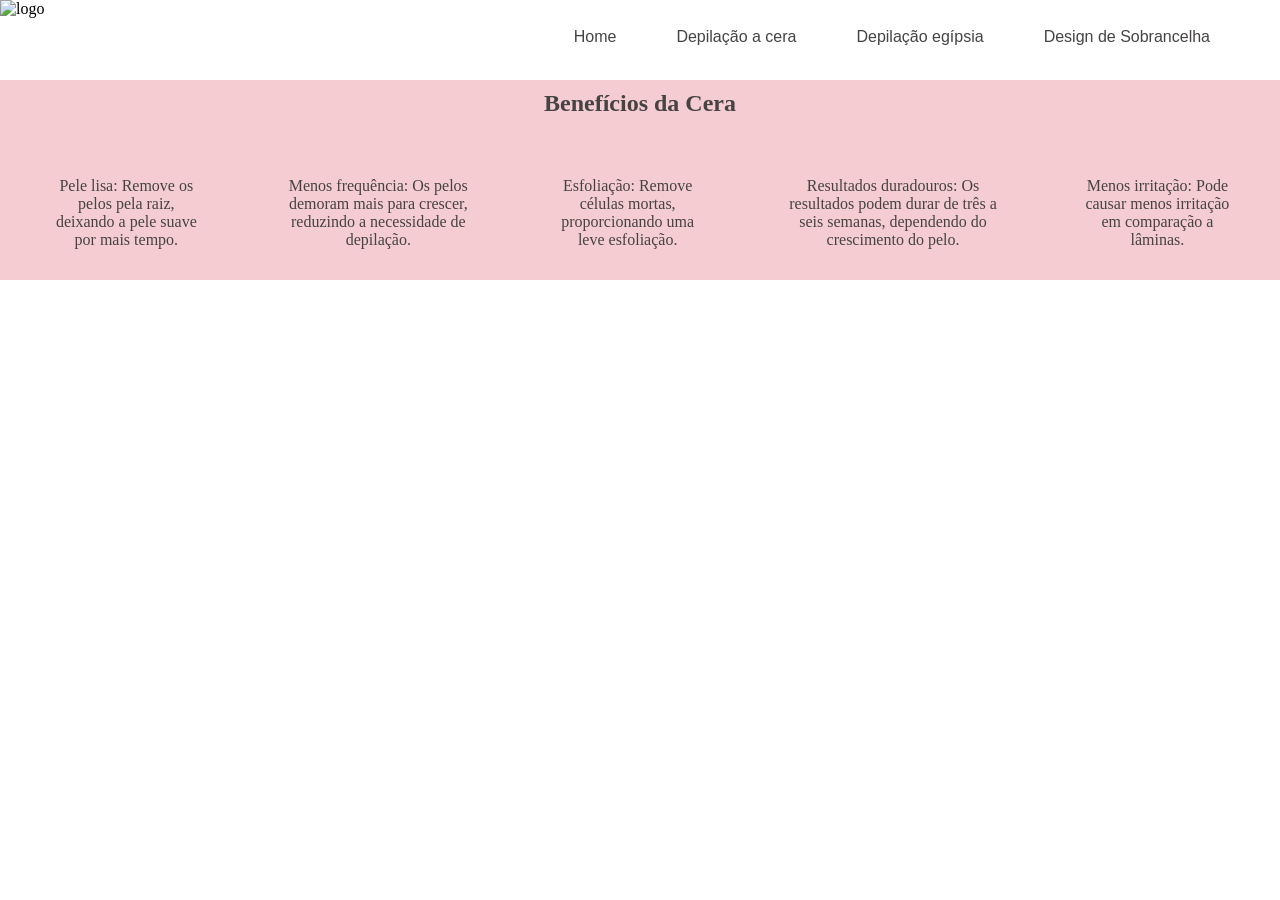
==== depilacap-a-cera.html @ 0272e815 "teste" ====
<!DOCTYPE html>
<html lang="pt-br">
<head>
    <meta charset="UTF-8">
    <meta name="viewport" content="width=device-width, initial-scale=1.0">
    <link rel="stylesheet" href="style.css">
    <title>Document</title>
</head>
<body>
    <header>
        <img src="" alt="logo">
            <nav>
                <ul>
                    <li><a href="index.html">Home</a></li>
                    <li><a href="depilacap-a-cera.html">Depilação a cera</a></li>
                    <li><a href="depilaçao-egipisia.html">Depilação egípsia</a></li>
                    <li><a href="design-de-sobrancelha.html">Design de Sobrancelha</a></li>
                </ul>
            </nav>
    </header>

    <section class="cera">
        <h2>Benefícios da Cera</h2>
        <ul>
            <p>Pele lisa: Remove os pelos pela raiz, deixando a pele suave por mais tempo.</p>
    
            <p>Menos frequência: Os pelos demoram mais para crescer, reduzindo a necessidade de depilação.</p>
        
            <p>Esfoliação: Remove células mortas, proporcionando uma leve esfoliação.</p>
       
            <p>Resultados duradouros: Os resultados podem durar de três a seis semanas, dependendo do crescimento do pelo.</p>
        
            <p>Menos irritação: Pode causar menos irritação em comparação a lâminas.</p>
        </ul>
    </section>
</body>
</html>
---- style.css ----
@charset "UTF-8";

*{
    padding: 0;
    margin: 0;
}

header{
    background-color: white;
    height: 80px;
    flex-wrap: wrap;
}

ul{
    display: flex;
    justify-content: space-between;
    padding: 10px 10px;
    float: right;
    list-style: none;
}

a{
    margin-right: 60px;
    text-decoration: none;
    font-size: 16px;
    color: rgb(69, 67, 67);
    font-family: Arial, Helvetica, sans-serif;
}

h2{
    text-align: center;
    color: rgb(69, 67, 67);
    padding: 10px 10px;
}

.cera{
    background-color: rgb(245, 204, 210);
    height: 200px;
}

p{
    text-align: center;
    padding: 40px;
    color: rgb(69, 67, 67);
}
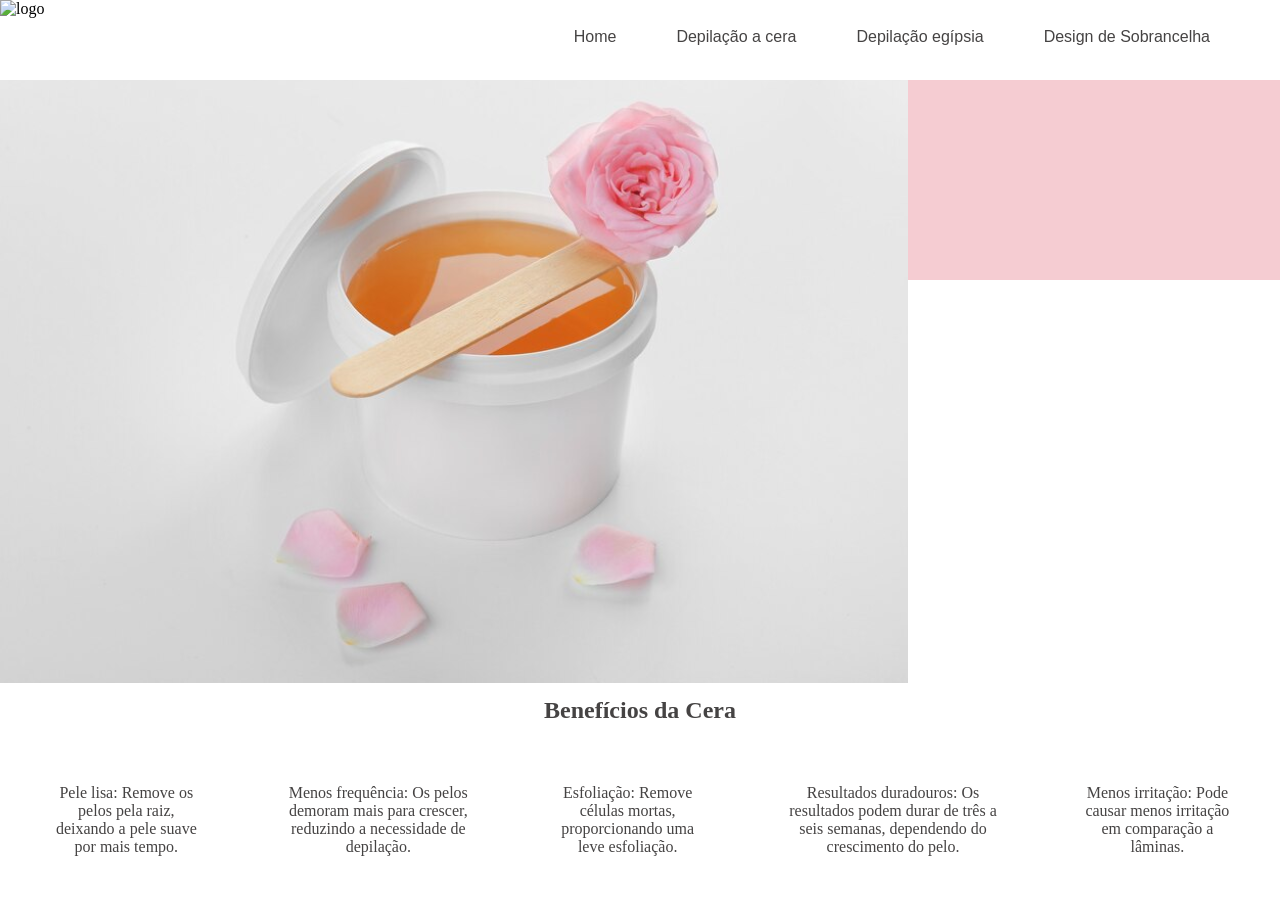
==== commit d5c9c78e: "pagina-a-cera" ====
--- a/depilacap-a-cera.html
+++ b/depilacap-a-cera.html
@@ -20,6 +20,7 @@
     </header>
 
     <section class="cera">
+        <img src="img/pote-de-cera.PNG" alt="pote de cera">
         <h2>Benefícios da Cera</h2>
         <ul>
             <p>Pele lisa: Remove os pelos pela raiz, deixando a pele suave por mais tempo.</p>
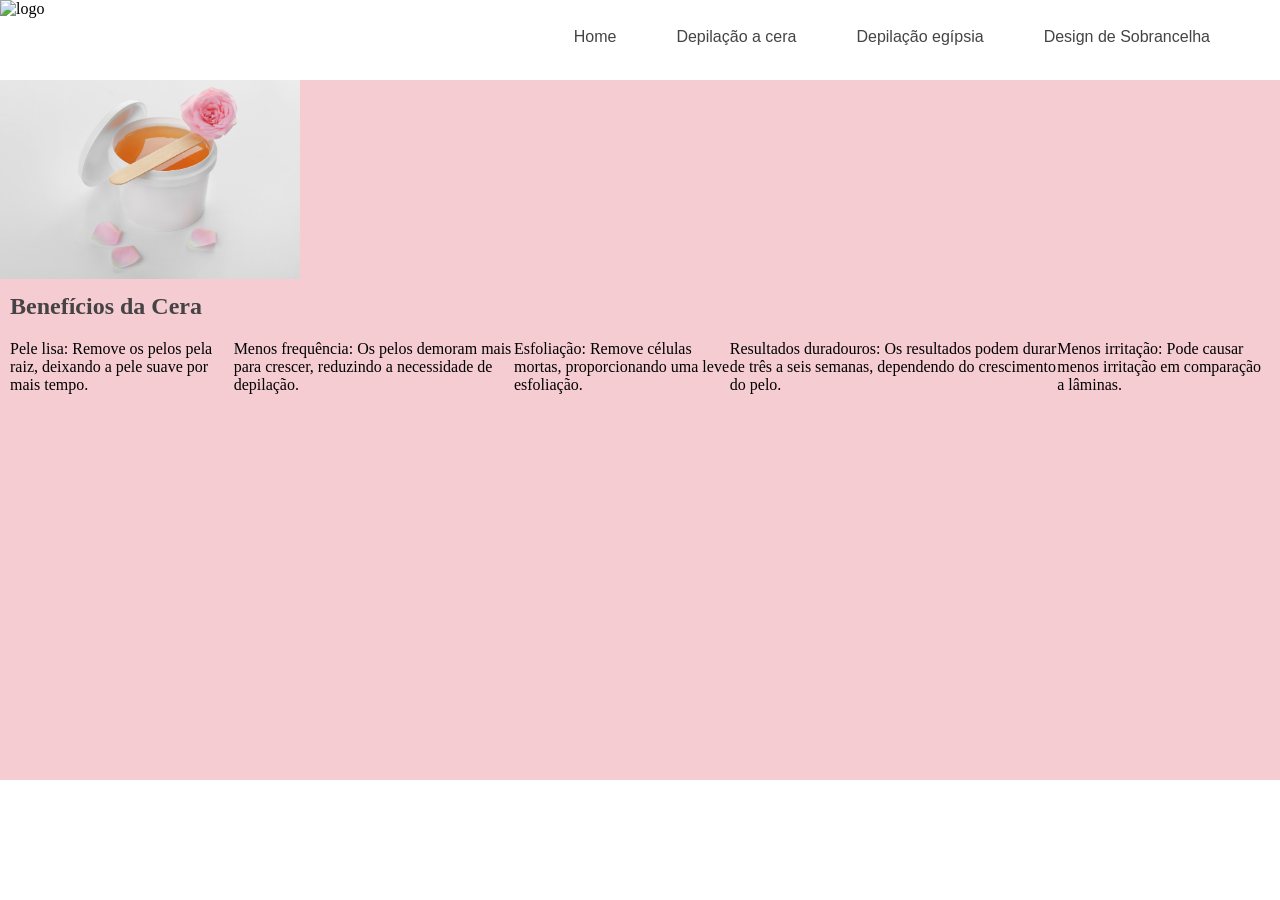
==== commit d1010672: "mexi o css" ====
--- a/depilacap-a-cera.html
+++ b/depilacap-a-cera.html
@@ -22,7 +22,7 @@
     <section class="cera">
         <img src="img/pote-de-cera.PNG" alt="pote de cera">
         <h2>Benefícios da Cera</h2>
-        <ul>
+        <ul class="text">
             <p>Pele lisa: Remove os pelos pela raiz, deixando a pele suave por mais tempo.</p>
     
             <p>Menos frequência: Os pelos demoram mais para crescer, reduzindo a necessidade de depilação.</p>
--- a/style.css
+++ b/style.css
@@ -27,19 +27,18 @@
     font-family: Arial, Helvetica, sans-serif;
 }
 
+.cera{
+    background-color: rgb(245, 204, 210);
+    height: 700px;
+}
+
+img{
+    width: 300px;
+    background-position: right center;
+}
+
 h2{
-    text-align: center;
     color: rgb(69, 67, 67);
     padding: 10px 10px;
-}
-
-.cera{
-    background-color: rgb(245, 204, 210);
-    height: 200px;
-}
-
-p{
-    text-align: center;
-    padding: 40px;
-    color: rgb(69, 67, 67);
+    margin-right: 60px;
 }
